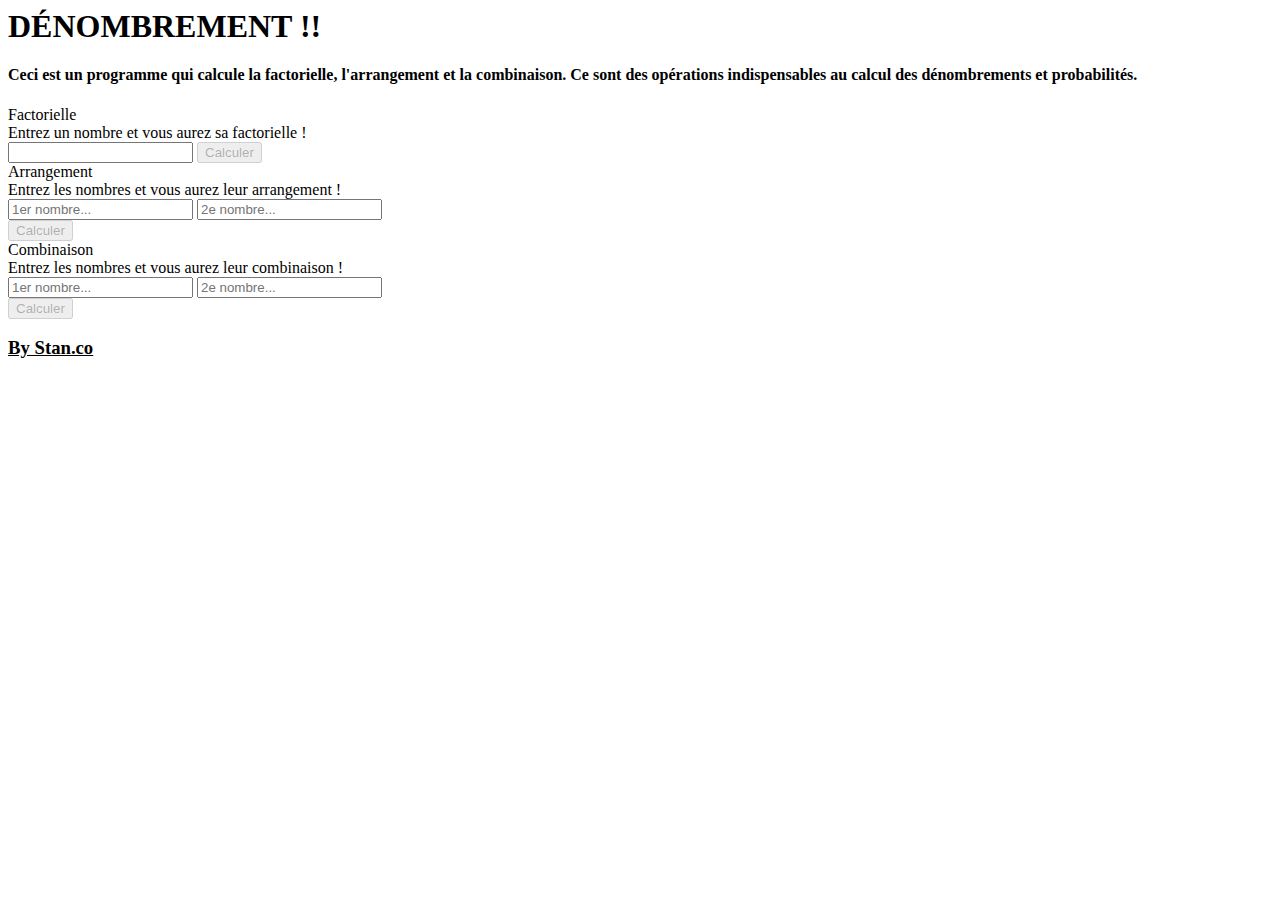
==== index.html @ 89f08981 "Rename factoriel.html to index.html" ====
<html>
    <head>
        <meta charset="utf-8" />
        <meta name="viewport" content="width=device-width, initial-scale=1">
        <link rel="stylesheet" href="style.css">
        <script src="main.js" defer></script>
    </head>
    <body>
        <h1>DÉNOMBREMENT !! </h1>
        <h4>Ceci est un programme qui calcule la factorielle, l'arrangement et la combinaison. Ce sont des opérations indispensables au calcul des dénombrements et probabilités.</h4>
        <form>
            <div class="zone">
                <div class="title">Factorielle</div>
                <div class="desc">Entrez un nombre et vous aurez sa factorielle !</div>
                <input type="number" id="fact">
                <button id="facto" disabled>Calculer</button>
                <div id="result-fact" class="result"></div>
            </div>
            <div class="zone">
                <div class="title">Arrangement</div>
                <div class="desc">Entrez les nombres et vous aurez leur arrangement !</div>
                <div class="inputs">
                    <input type="number" id="arran-a" placeholder="1er nombre...">
                    <input type="number" id="arran-b" placeholder="2e nombre...">
                </div>
                <button id="arran" disabled>Calculer</button>
                <div id="result-arran" class="result"></div>
            </div>
            <div class="zone">
                <div class="title">Combinaison</div>
                <div class="desc">Entrez les nombres et vous aurez leur combinaison !</div>
                <div class="inputs">
                    <input type="number" id="combi-a" placeholder="1er nombre...">
                    <input type="number" id="combi-b" placeholder="2e nombre...">
                </div>
                <button id="combi" disabled>Calculer</button>
                <div id="result-combi" class="result"></div>
            </div>
        </form>
        <h3><u> By Stan.co </u></h3>
    </body>
</html>
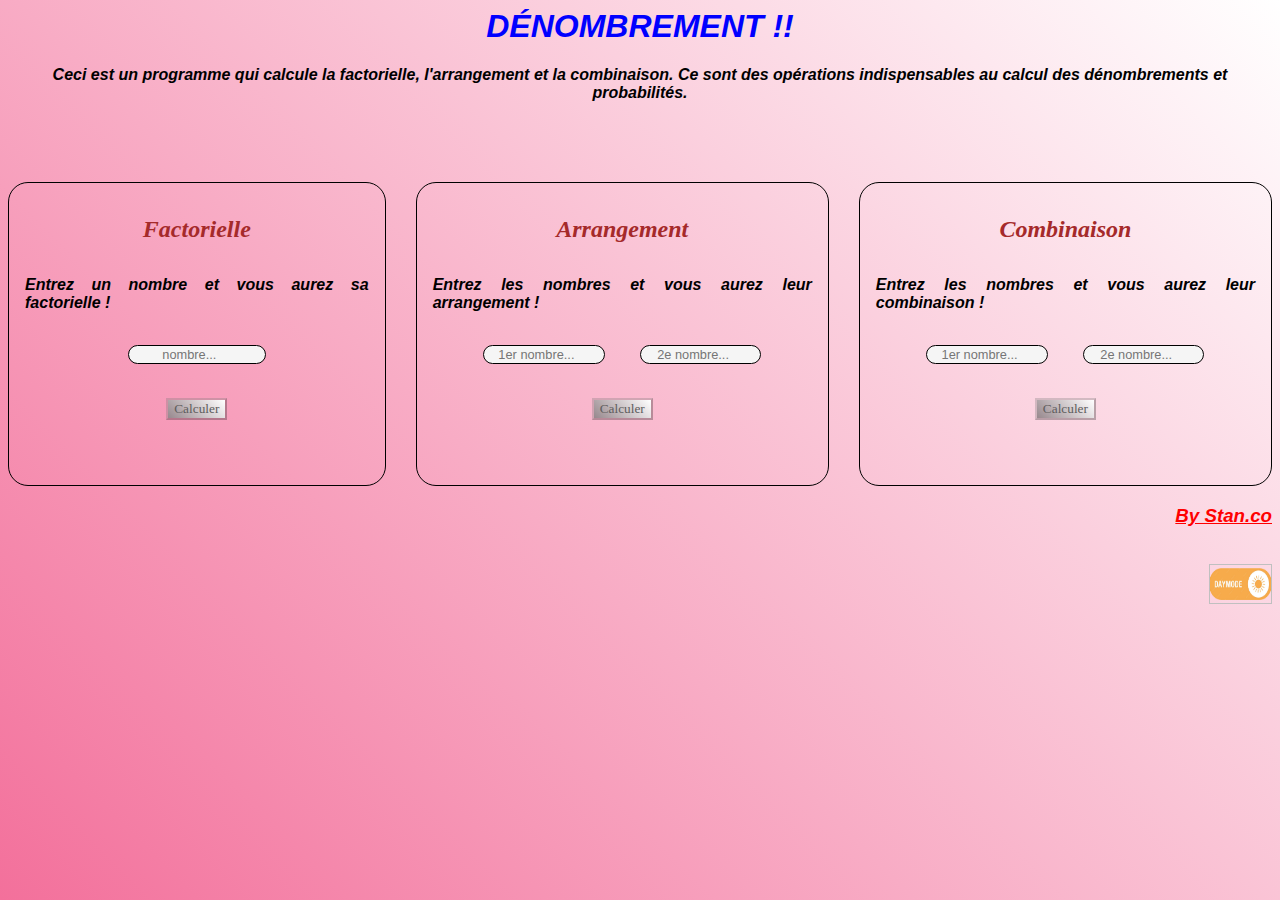
==== commit 208bee92: "added themes" ====
--- a/index.html
+++ b/index.html
@@ -5,14 +5,14 @@
         <link rel="stylesheet" href="style.css">
         <script src="main.js" defer></script>
     </head>
-    <body>
+    <body id="light">
         <h1>DÉNOMBREMENT !! </h1>
         <h4>Ceci est un programme qui calcule la factorielle, l'arrangement et la combinaison. Ce sont des opérations indispensables au calcul des dénombrements et probabilités.</h4>
         <form>
             <div class="zone">
                 <div class="title">Factorielle</div>
                 <div class="desc">Entrez un nombre et vous aurez sa factorielle !</div>
-                <input type="number" id="fact">
+                <input type="number" id="fact" placeholder="nombre...">
                 <button id="facto" disabled>Calculer</button>
                 <div id="result-fact" class="result"></div>
             </div>
@@ -37,6 +37,7 @@
                 <div id="result-combi" class="result"></div>
             </div>
         </form>
-        <h3><u> By Stan.co </u></h3>
+        <h3><u> By Stan.co </u></h3><br>
+        <div style="display: flex; justify-content:end;"><img alt=""></div>
     </body>
 </html>
--- a/style.css
+++ b/style.css
@@ -0,0 +1,142 @@
+:root{
+    --light: rgb(255, 255, 255);
+    --dark: rgb(0, 0, 0);
+    --pink-light: rgb(243, 112, 155);
+    --pink-dark: rgb(131, 62, 85);
+    --blue-light: blue;
+    --blue-dark: rgb(123, 123, 249);
+    --red-light: brown;
+    --red-dark: rgb(200, 58, 58);
+    --white-light: whitesmoke;
+    --white-dark: rgba(26, 33, 35, 0.5);
+    --grey-light: rgb(94, 93, 93);
+    --grey-dark: rgb(151, 136, 141);
+}
+#light{
+    --bg-color: var(--light);
+    --color: var(--dark);
+    --pink: var(--pink-light);
+    --blue: var(--blue-light);
+    --white: var(--white-light);
+    --red: var(--red-light);
+    --grey: var(--grey-light);
+    --bg-grey: var(--grey-dark);
+}
+#dark{
+    --bg-color: var(--dark);
+    --color: var(--light);
+    --pink: var(--pink-dark);
+    --blue: var(--blue-dark);
+    --white: var(--white-dark);
+    --red: var(--red-dark);
+    --grey: var(--grey-dark);
+    --bg-grey: var(--grey-light);
+}
+*{
+    transition: ease-in-out color 10ms, background-color .2s, border-color .2s;
+}
+
+body{
+    font-weight :bold;
+    font-style:Italic; 
+    font-family:'Lucida Sans', 'Lucida Sans Regular', 'Lucida Grande', 'Lucida Sans Unicode', Geneva, Verdana, sans-serif;
+    background: linear-gradient(45deg, var(--pink), var(--bg-color)) no-repeat;
+    color: var(--color);
+}
+h1{
+    text-align: center;
+    color: var(--blue)
+}
+h4{
+    text-align: center;
+    margin-bottom: 5em;
+}
+form{
+    display: flex;
+    justify-content: space-between;
+    gap: 30px;
+}
+.zone{
+    min-height: 30vh;
+    padding: 1em;
+    border-radius: 20px;
+    border: 1px solid var(--color);
+    display: flex;
+    flex-direction: column;
+    justify-content: space-around;
+    align-items: center;
+}
+.title{
+    width: 100%;
+    font-size: 1.5em;
+    font-weight: bold;
+    text-align: center;
+    font-family:'Times New Roman', Times, serif;
+    color: var(--red)
+}
+.desc{
+    width: 100%;
+    font-size: 1em;
+    font-style: oblique;
+    font-family:'Segoe UI', Tahoma, Geneva, Verdana, sans-serif;
+    text-align: justify;
+}
+.inputs{
+    width: 80%;
+    display: flex;
+    justify-content: space-around;
+    gap: 10px;
+    align-items: center;
+}
+input{
+    width: 40%;
+    border: 1px solid var(--color);
+    border-radius: 20px;
+    font-size: .8em;
+    text-align: center;
+    color: var(--color);
+    background-color: var(--white);
+}
+button{
+    text-align: center;
+    font-family:'Times New Roman', Times, serif;
+    color: var(--red);
+    background: linear-gradient(45deg, var(--pink), var(--bg-color)) no-repeat;
+    transition: ease-in-out 5ms;
+}
+button:disabled{
+    background: linear-gradient(45deg, var(--bg-grey), var(--bg-color)) no-repeat;
+    color:var(--grey);
+}
+button:enabled:hover{
+    width: 22%;
+    height: 28px;
+    border-radius: 20px;
+    cursor: pointer;
+}
+h3{
+    text-align:end;
+    color:red;
+}
+img{
+    height: 40px;
+    width: 5%;
+    cursor: pointer;
+    transition: all ease-in-out .2s;
+    background: url(assets/light.png) center no-repeat;
+    background-size: 100% 80%;
+}
+.dark{
+    background: url(assets/dark.png) center no-repeat;
+    background-size: 100% 80%;
+}
+@media screen and (min-width:800px){
+    .zone{
+        max-width: 30%;
+    }
+}
+@media screen and (max-width:800px){
+    form{
+        flex-direction: column;
+    }
+}